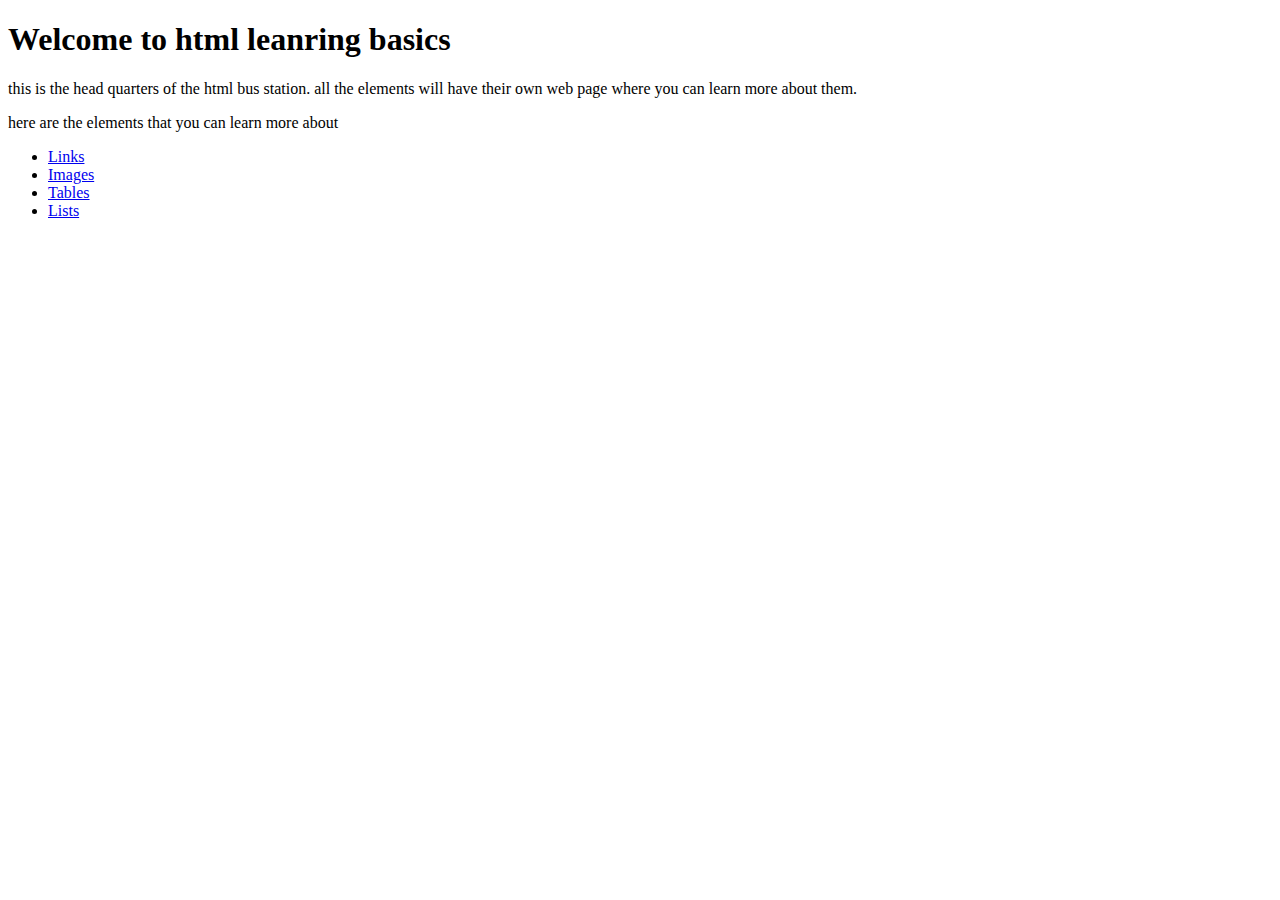
==== home-page/index.html @ 5f349213 "inital practice commit" ====
<!DOCTYPE html>
<html>
    <head>
        <title>
            introduction to html

        </title>

    </head>
    <body>
        <h1> Welcome to html leanring basics</h1>
        <p>this is the head quarters of the html bus station. all the elements will have their own web page where 
            you can learn more about them.
        </p>
            <p> here are the elements that you can learn more about</p>
            <p>
                <ul>
                    <li><a href="Links/index.html">Links</a></li>
                    <li><a href="Images-p/index.html">Images</a></li>
                    <li><a href="Tables/index.html">Tables</a></li>
                    <li><a href="Lists/index.html">Lists</a></li>
                </ul>
            </p>
    </body>
</html>
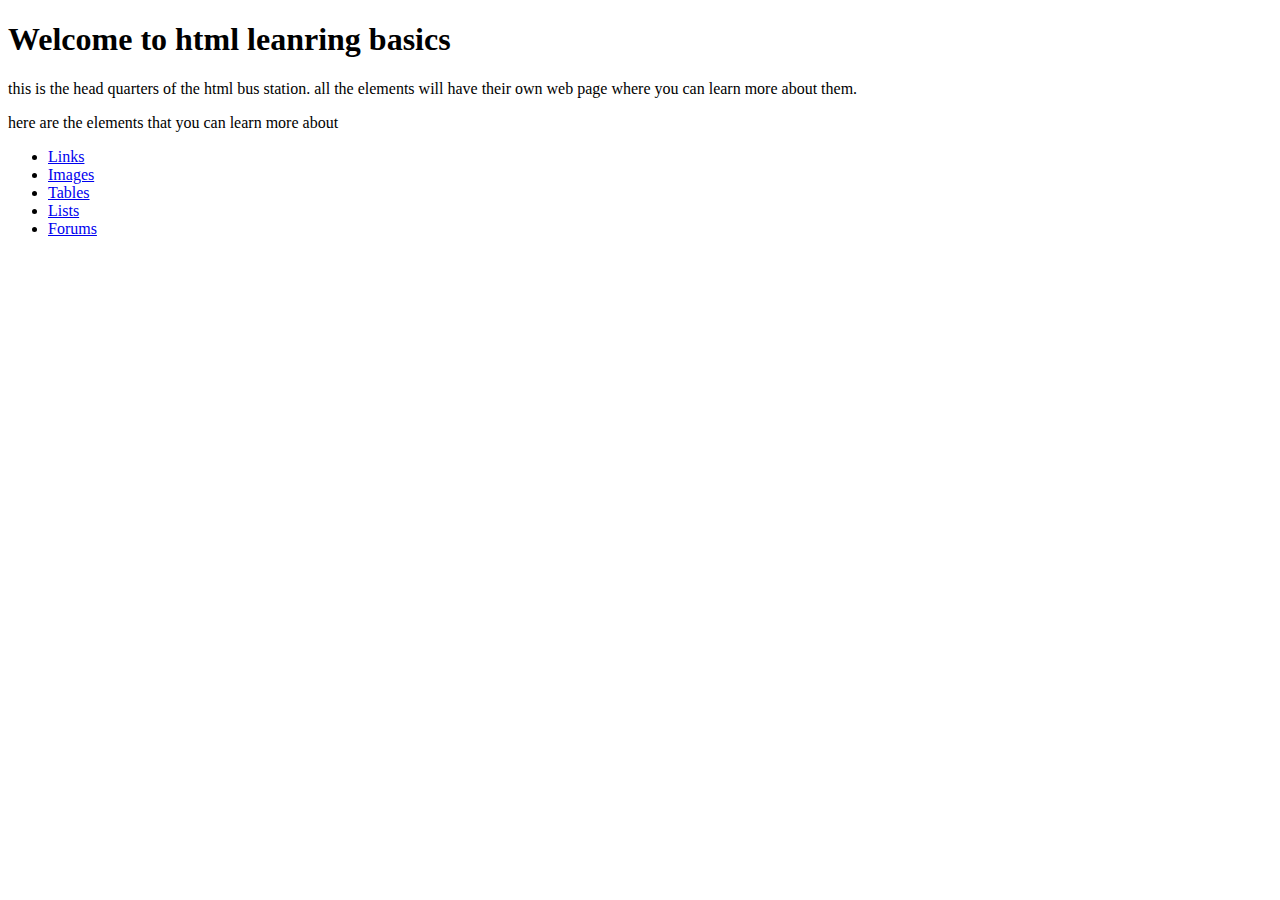
==== commit 5cf2d7d0: "make updates to Forms.html, Links.html and Lists.html" ====
--- a/home-page/index.html
+++ b/home-page/index.html
@@ -19,6 +19,7 @@
                     <li><a href="Images-p/index.html">Images</a></li>
                     <li><a href="Tables/index.html">Tables</a></li>
                     <li><a href="Lists/index.html">Lists</a></li>
+                    <li><a href="Forums/form.html">Forums</a></li>
                 </ul>
             </p>
     </body>
